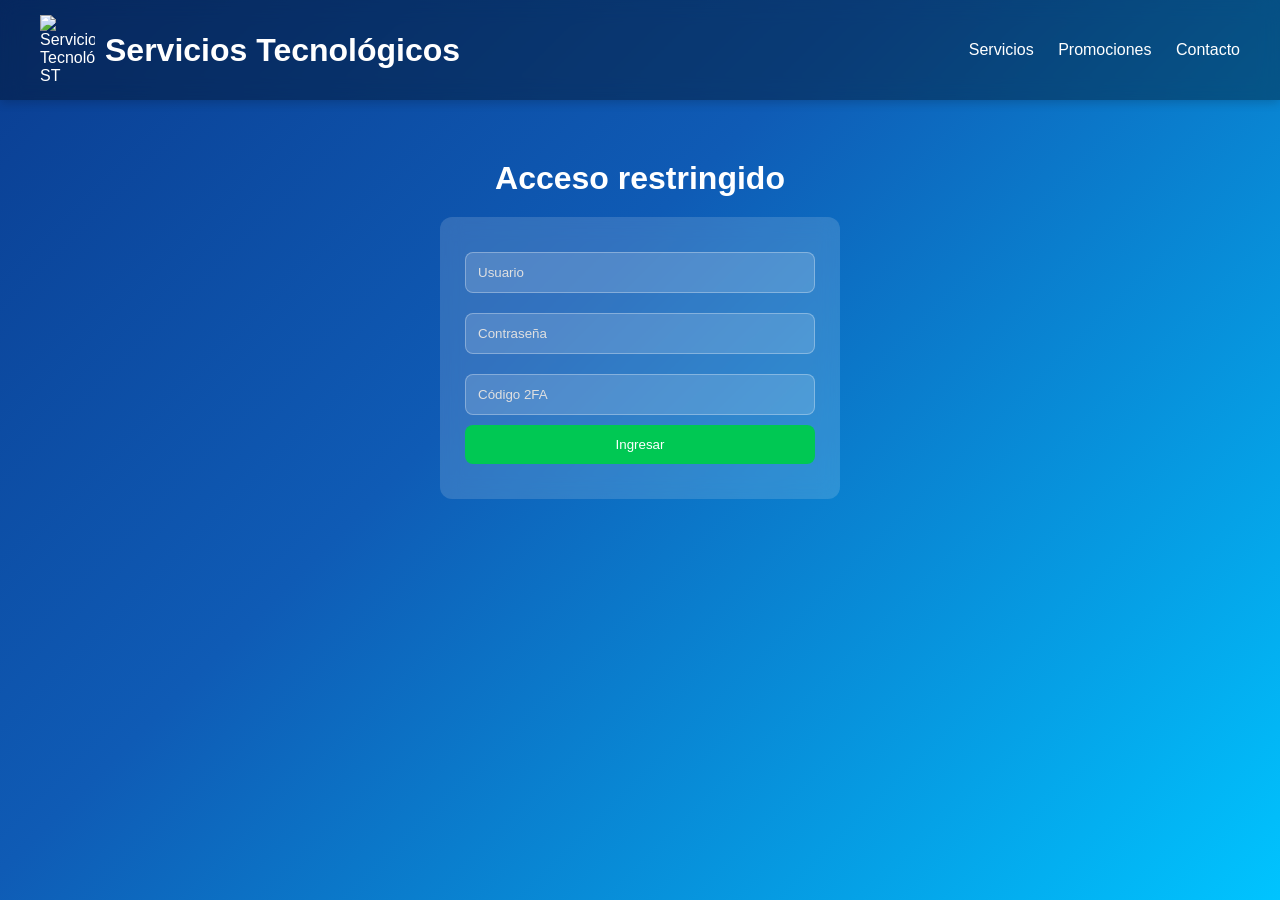
==== login.html @ 9fb0e2d0 "Add files via upload" ====
<!DOCTYPE html>
<html lang="es">
<head>
    <meta charset="UTF-8">
    <meta name="viewport" content="width=device-width, initial-scale=1.0">
    <title>Acceso | Servicios Tecnológicos</title>
    <link rel="stylesheet" href="styles.css">
</head>
<body>

<header class="reveal">
    <div class="logo">
        <img src="logo-st.png" alt="Servicios Tecnológicos ST">
        <h1>Servicios Tecnológicos</h1>
    </div>
    <nav>
        <a href="index.html#servicios">Servicios</a>
        <a href="index.html#galeria">Promociones</a>
        <a href="index.html#contacto">Contacto</a>
    </nav>
</header>

<section class="panel reveal">
    <h2 class="titulo">Acceso restringido</h2>

    <div id="loginBox">
        <input type="text" id="userLogin" placeholder="Usuario">
        <input type="password" id="passLogin" placeholder="Contraseña">
        <input type="password" id="codeLogin" placeholder="Código 2FA">
        <button onclick="login()">Ingresar</button>
        <p id="loginError"></p>
    </div>
</section>

<script src="script.js"></script>
</body>
</html>
---- styles.css ----
*{margin:0;padding:0;box-sizing:border-box;font-family:'Segoe UI',Arial,sans-serif}
:root{--azul:#0a3d91;--azul-oscuro:#062a63;--verde:#00c853}
html{scroll-behavior:smooth}
body{background:linear-gradient(135deg,#0a3d91 0%,#0f5bb5 40%,#00c4ff 100%);background-attachment:fixed;color:#fff}
@media (prefers-color-scheme:dark){body{background:radial-gradient(circle at top,#111827,#020617)}}
header{display:flex;justify-content:space-between;align-items:center;padding:15px 40px;background:rgba(0,0,0,.35);backdrop-filter:blur(10px);color:#fff;position:sticky;top:0;z-index:100;box-shadow:0 2px 10px rgba(0,0,0,.2)}
header nav a{color:#fff;margin-left:20px;text-decoration:none;font-weight:500;transition:.3s}
header nav a:hover{color:var(--verde)}
.logo{display:flex;align-items:center}
.logo img{width:55px;margin-right:10px}
.hero{position:relative;height:85vh;display:flex;justify-content:center;align-items:center;overflow:hidden}
.hero-overlay{position:absolute;inset:0;background:linear-gradient(135deg,rgba(10,61,145,.85),rgba(0,196,255,.65));z-index:1}
#heroCanvas{position:absolute;inset:0;width:100%;height:100%;z-index:0}
.hero-content{position:relative;z-index:2;text-align:center;animation:fadeIn 1.5s ease}
.hero-content h2{font-size:48px;font-weight:700;margin-bottom:15px}
.hero-content p{font-size:20px;opacity:.9}
.btn{background:var(--verde);padding:14px 30px;color:#fff;text-decoration:none;border-radius:999px;margin-top:25px;display:inline-block;font-size:18px;transition:.3s;box-shadow:0 10px 25px rgba(0,0,0,.25)}
.btn:hover{background:#00a844;transform:translateY(-2px)}
.titulo{font-size:32px;margin-bottom:20px;text-align:center}
.servicios,.galeria,.panel,.contacto{padding:60px 20px}
.grid{display:grid;grid-template-columns:repeat(auto-fit,minmax(260px,1fr));gap:20px;margin-top:30px}
.card{background:rgba(255,255,255,.15);backdrop-filter:blur(10px);padding:25px;border-radius:18px;border-left:5px solid var(--azul);box-shadow:0 4px 12px rgba(0,0,0,.15);transition:.35s}
.card:hover{transform:translateY(-6px) scale(1.01)}
.galeria-grid{display:grid;grid-template-columns:repeat(auto-fit,minmax(220px,1fr));gap:20px;margin-top:30px}
.galeria-item{background:rgba(255,255,255,.12);backdrop-filter:blur(8px);border-radius:18px;overflow:hidden;box-shadow:0 4px 12px rgba(0,0,0,.2);text-align:center;transition:.35s}
.galeria-item:hover{transform:translateY(-5px) scale(1.02)}
.galeria-item img{width:100%}
.galeria-item h4{margin-top:10px}
.galeria-item p{margin:5px 0 10px}
.acciones{display:flex;justify-content:space-around;padding:10px}
.acciones button{padding:6px 12px;border:none;border-radius:6px;cursor:pointer;font-size:13px}
.acciones button:first-child{background:#2196f3;color:#fff}
.acciones button:last-child{background:#e53935;color:#fff}
#loginBox{max-width:400px;margin:auto;background:rgba(255,255,255,.15);padding:25px;border-radius:12px;backdrop-filter:blur(10px);text-align:center}
#loginBox input{width:100%;margin:10px 0;padding:12px;border-radius:8px;border:1px solid rgba(255,255,255,.3);background:rgba(255,255,255,.15);color:#fff}
#loginBox input::placeholder{color:#e0e0e0}
#loginBox button{width:100%;padding:12px;background:var(--verde);border:none;border-radius:8px;cursor:pointer}
#loginError{margin-top:10px;color:#ff6b6b}
#panelAdmin{margin-top:30px;padding:20px;background:rgba(255,255,255,.12);border-radius:12px;backdrop-filter:blur(10px)}
.panel-form{max-width:600px;margin:auto;display:flex;flex-direction:column;gap:12px}
.panel-form input{padding:10px;border-radius:8px;border:1px solid rgba(255,255,255,.4);background:rgba(255,255,255,.12);color:#fff}
.panel-form input::placeholder{color:#e0e0e0}
.panel-form button{padding:12px;background:var(--azul);color:#fff;border:none;border-radius:999px;cursor:pointer}
.logoutBtn{margin-top:20px;padding:12px;background:#ff5252;border:none;border-radius:8px;cursor:pointer;width:100%}
.log-box{background:rgba(255,255,255,.12);padding:15px;border-radius:10px;max-height:200px;overflow-y:auto;margin:20px 0}
form{max-width:500px;margin:auto;display:flex;flex-direction:column;gap:15px}
input,textarea{padding:12px;border-radius:8px;background:rgba(255,255,255,.15);border:1px solid rgba(255,255,255,.3);color:#fff}
input::placeholder,textarea::placeholder{color:#e0e0e0}
button{padding:12px;background:var(--azul);color:#fff;border:none;cursor:pointer;border-radius:999px}

.whatsapp-float {
    position: fixed;
    bottom: 20px;
    right: 20px;
    width: 70px;
    height: 70px;
    background: #25D366;
    border-radius: 50%;
    display: flex;
    justify-content: center;
    align-items: center;
    box-shadow: 0 8px 20px rgba(0,0,0,0.3);
    z-index: 999;
    transition: transform 0.2s ease;
}

.whatsapp-business {
    position: fixed;
    bottom: 20px;
    right: 20px;
    width: 70px;
    height: 70px;
    background: #0bc91b; /* Verde oscuro WhatsApp Business */
    border-radius: 50%;
    display: flex;
    justify-content: center;
    align-items: center;
    box-shadow: 0 8px 20px rgba(0,0,0,0.35);
    z-index: 999;
    transition: transform 0.2s ease, box-shadow 0.2s ease;
}

.whatsapp-business img {
    width: 38px;
    height: 38px;
    object-fit: contain;
}

.whatsapp-business:hover {
    transform: scale(1.08);
    box-shadow: 0 12px 28px rgba(42, 207, 50, 0.45);
}

.whatsapp-float img {
    width: 38px;
    height: 38px;
    object-fit: contain;
}

.whatsapp-float:hover {
    transform: scale(1.08);
}

.reveal{opacity:0;transform:translateY(30px);transition:opacity .8s ease,transform .8s ease}
.reveal.visible{opacity:1;transform:translateY(0)}
@keyframes fadeIn{from{opacity:0;transform:translateY(20px)}to{opacity:1;transform:translateY(0)}}
@media (max-width:768px){header{padding:10px 20px}.hero-content h2{font-size:32px}.hero-content p{font-size:16px}}
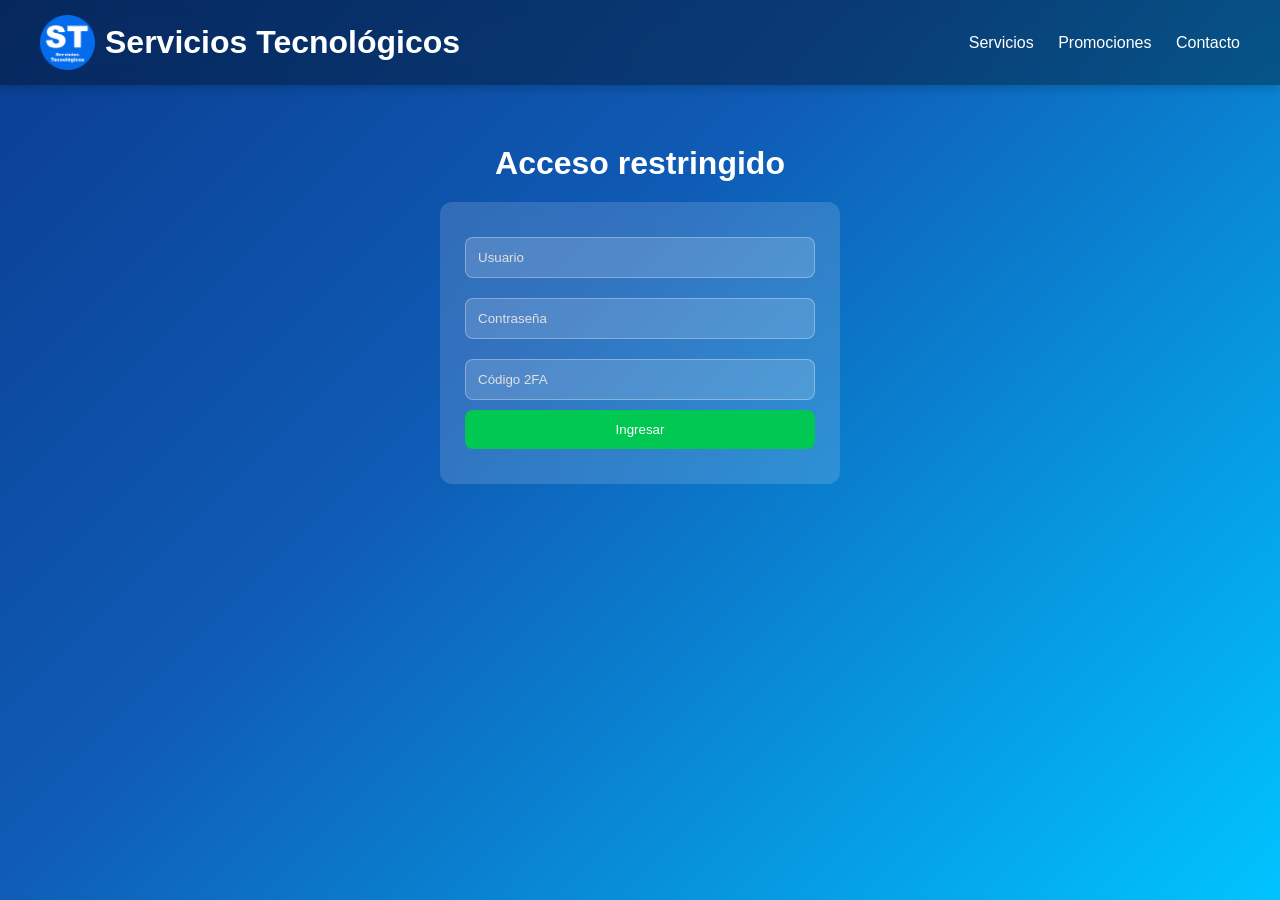
==== commit 503ccbdf: "Add files via upload" ====
--- a/login.html
+++ b/login.html
@@ -10,7 +10,7 @@
 
 <header class="reveal">
     <div class="logo">
-        <img src="logo-st.png" alt="Servicios Tecnológicos ST">
+        <img src="img\logost.png" alt="Servicios Tecnológicos ST">
         <h1>Servicios Tecnológicos</h1>
     </div>
     <nav>
